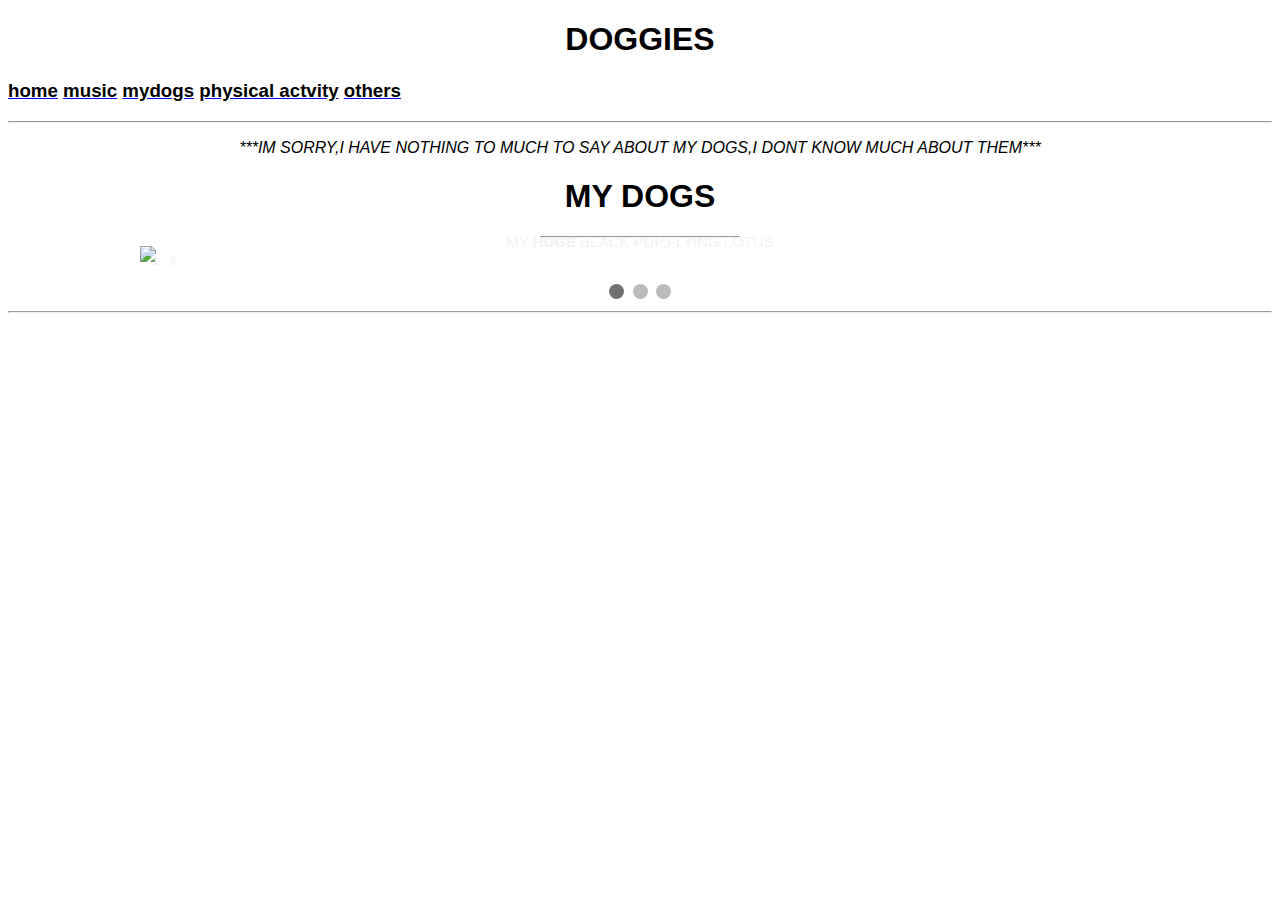
==== dog.html @ 3666e595 "Add files via upload" ====
<!DOCTYPE html>
<html>
	<head>
		<title></title>
	</head>
	
		<body>
		<style>
		body{
			background-image: url("love.jpg");
			background-repeat: no-repeat;
			background-size: 100% 100%;
		}
		
		h1{
			font-family: arial;
		}
		
		h3{
			font-family: arial;
		}
		
		p{
			font-family: arial;
		}
		
		div{
			font-family: arial;
		}
		
		* {box-sizing:border-box}

		/* Slideshow container */
		.slideshow-container {
		max-width: 1000px;
		position: relative;
		margin: auto;
		}

		.mySlides {
		display: none;
		}

		/* Next & previous buttons */
		.prev, .next {
		cursor: pointer;
		position: absolute;
		top: 50%;
		width: auto;
		margin-top: -22px;
		padding: 16px;
		color: white;
		font-weight: bold;
		font-size: 18px;
		transition: 0.6s ease;
		border-radius: 0 3px 3px 0;
		}

		/* Position the "next button" to the right */
		.next {
		right: 0;
		border-radius: 3px 0 0 3px;
		}

		/* On hover, add a black background color with a little bit see-through */
		.prev:hover, .next:hover {
		background-color: rgba(0,0,0,0.8);
		}

		/* Caption text */
		.text {
		color: #f2f2f2;
		font-size: 15px;
		padding: 8px 12px;
		position: absolute;
		bottom: 8px;
		width: 100%;
		text-align: center;
		}

		/* Number text (1/3 etc) */
		.numbertext {
		color: #f2f2f2;
		font-size: 12px;
		padding: 8px 12px;
		position: absolute;
		top: 0;	
	}

	/* The dots/bullets/indicators */
	.dot {
	cursor:pointer;
	height: 15px;
	width: 15px;
	margin: 0 2px;
	background-color: #bbb;
	border-radius: 50%;
	display: inline-block;
	transition: background-color 0.6s ease;
	}

	.active, .dot:hover {
	background-color: #717171;
	}

	/* Fading animation */
	.fade {
	-webkit-animation-name: fade;
	-webkit-animation-duration: 1.5s;
	animation-name: fade;
	animation-duration: 1.5s;
	}

	@-webkit-keyframes fade {
	from {opacity: .4}
	to {opacity: 1}
	}

	@keyframes fade {
	from {opacity: .4}
	to {opacity: 1}
	}
		</style>
		
		<h1 align="center">DOGGIES</h1>
		<h3><a href="ako.html"><font color="black">home</font></a>
		<a href="music.html"><font color="black">music</font></a>
		<a href="pups.html"><font color="black">mydogs</font></a>
		<a href="sport.html"><font color="black">physical actvity</font></a>
		<a href="others.html"><font color="black">others</font></a></h3>
		
		<hr>
		
		<p align="center"><em>***IM SORRY,I HAVE NOTHING TO MUCH TO SAY ABOUT MY DOGS,I DONT KNOW MUCH ABOUT THEM***</em></p>
		
		<h1 align="center">MY DOGS</h1>
		
		<hr width="200px">
		
		<aside>
		
		 <div class="slideshow-container">
		<div class="mySlides fade">
		<div class="numbertext">1 / 3</div>
		<img src="blackdog.jpg" style="width:50%">
		<div class="text">MY <strong>HUGE</strong> BLACK PUP,FLYING LOTUS</div>
		</div>
	
		<div class="mySlides fade">
		<div class="numbertext">2 / 3</div>
		<img src="whitedog.jpg" style="width:100%">
		<div class="text">MY <small text>SMALL</small> PUP,EMERALD</div>
		</div>

		<div class="mySlides fade">
		<div class="numbertext">3 / 3</div>
		<img src="waitingforfood.jpg" style="width:100%">
		<div class="text">WHERES THE FOOD?</div>
		</div>
		

		<a class="prev" onclick="plusSlides(-1)">&#10094;</a>
		<a class="next" onclick="plusSlides(1)">&#10095;</a>
		</div>
		<br>

		<div style="text-align:center">
		<span class="dot" onclick="currentSlide(1)"></span>
		<span class="dot" onclick="currentSlide(2)"></span>
		<span class="dot" onclick="currentSlide(3)"></span>
		</div> 
		
		<script>
		var slideIndex = 1;
		showSlides(slideIndex);

		function plusSlides(n) {
		showSlides(slideIndex += n);
		}

		function currentSlide(n) {
		showSlides(slideIndex = n);
		}

		function showSlides(n) {
		var i;
		var slides = document.getElementsByClassName("mySlides");
		var dots = document.getElementsByClassName("dot");
		if (n > slides.length) {slideIndex = 1}
		if (n < 1) {slideIndex = slides.length}
		for (i = 0; i < slides.length; i++) {
		slides[i].style.display = "none";
		}
		for (i = 0; i < dots.length; i++) {
		dots[i].className = dots[i].className.replace(" active", "");
		}
		slides[slideIndex-1].style.display = "block";
		dots[slideIndex-1].className += " active";
		} 
		</script>
		
		
		<hr>
		</body>
</html>
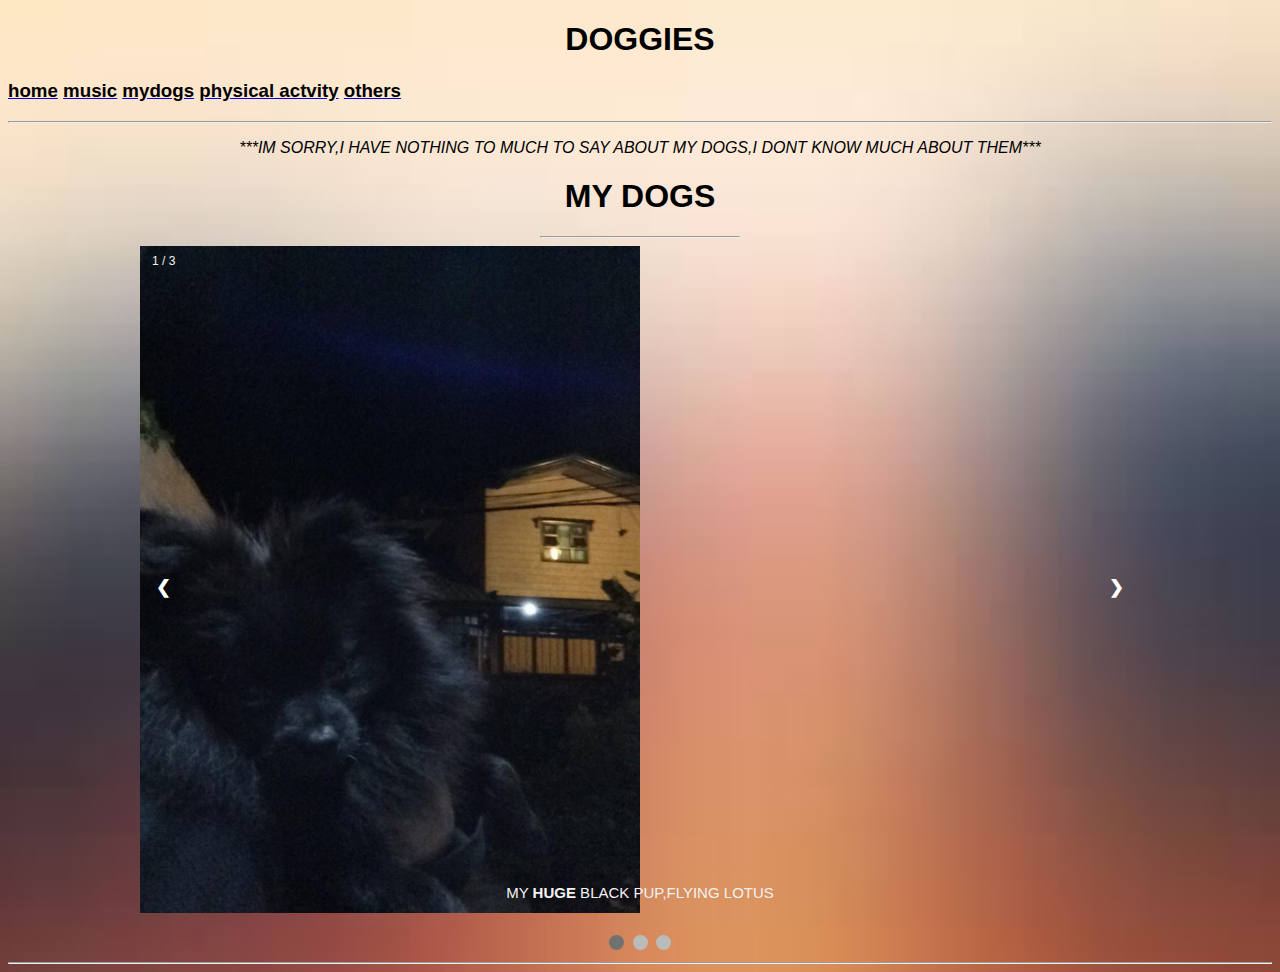
==== commit b5011de6: "Update dog.html" ====
--- a/dog.html
+++ b/dog.html
@@ -123,7 +123,7 @@
 		</style>
 		
 		<h1 align="center">DOGGIES</h1>
-		<h3><a href="ako.html"><font color="black">home</font></a>
+		<h3><a href="index.html"><font color="black">home</font></a>
 		<a href="music.html"><font color="black">music</font></a>
 		<a href="pups.html"><font color="black">mydogs</font></a>
 		<a href="sport.html"><font color="black">physical actvity</font></a>
@@ -202,4 +202,4 @@
 		
 		<hr>
 		</body>
-</html>		+</html>		
